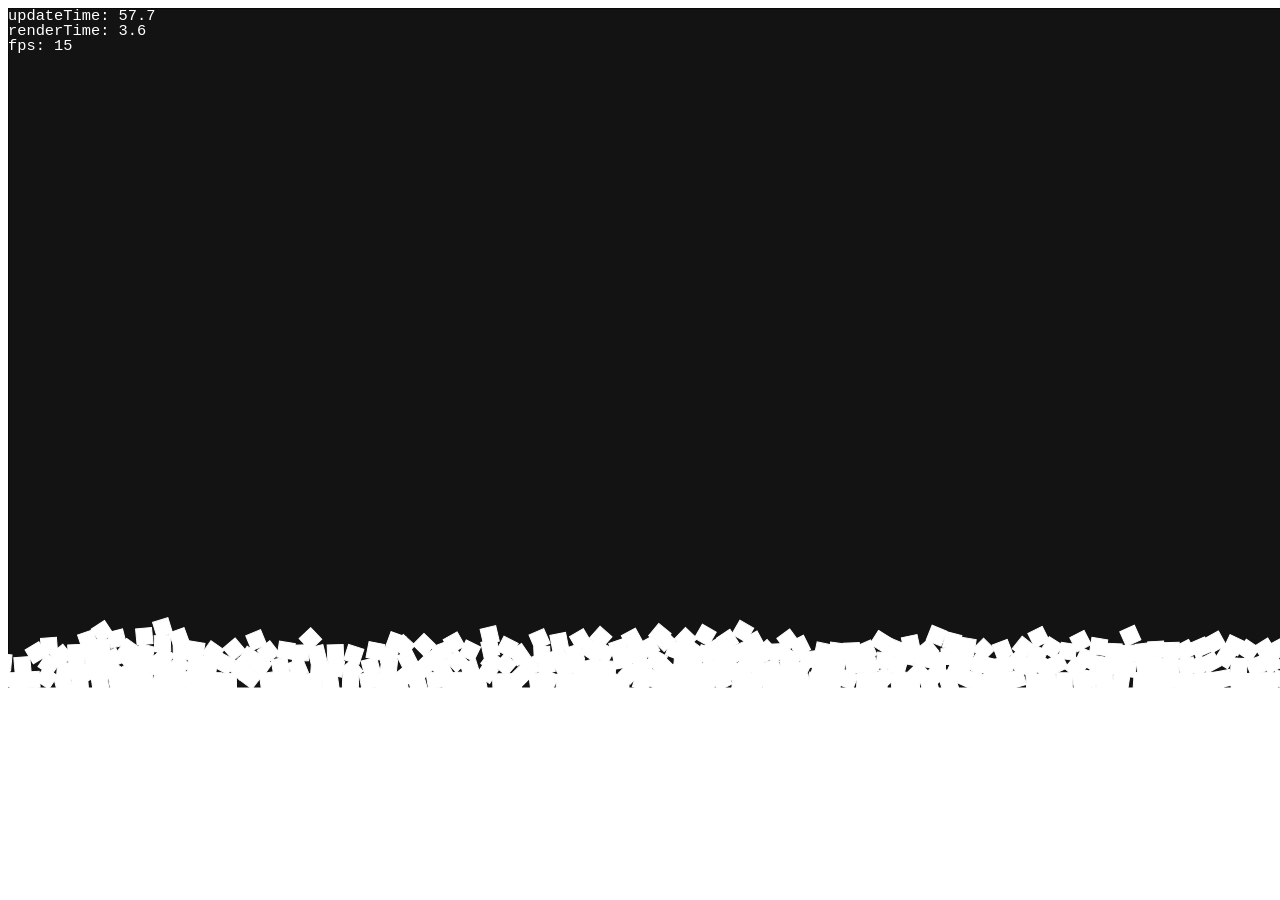
==== dev/index.html @ 25a0836a "initial commit" ====
<!DOCTYPE html>
<html lang="en">
  <head>
    <link rel="stylesheet" type="text/css" href="../demo/style.css">
    <meta charset="utf-8" />
    <title>nde-physics.js Dev</title>
  </head>
  <body>
    <main>
    </main>

    <script src="../demo/nde4.10.3.js"></script>



    <script src="../src/Collider/ColliderBase.js"></script>
    <script src="../src/Collider/ColliderCircle.js"></script>
    <script src="../src/Collider/ColliderRect.js"></script>
    <script src="../src/Collider/Collision.js"></script>

    <script src="../src/Constraint/ConstraintBase.js"></script>
    <script src="../src/Constraint/ConstraintWeld.js"></script>

    <script src="../src/PhysicsObject.js"></script>

    <script src="../src/PhysicsGrid.js"></script>

    <script src="../src/index.js"></script>
    


    <script src="../demo/scenes/SceneGame.js"></script>
    
    <script src="../demo/style.js"></script>

    <script src="../demo/World.js"></script>
    <script src="../demo/entities/EntityBase.js"></script>
    <script src="../demo/index.js"></script>
  </body>
</html>
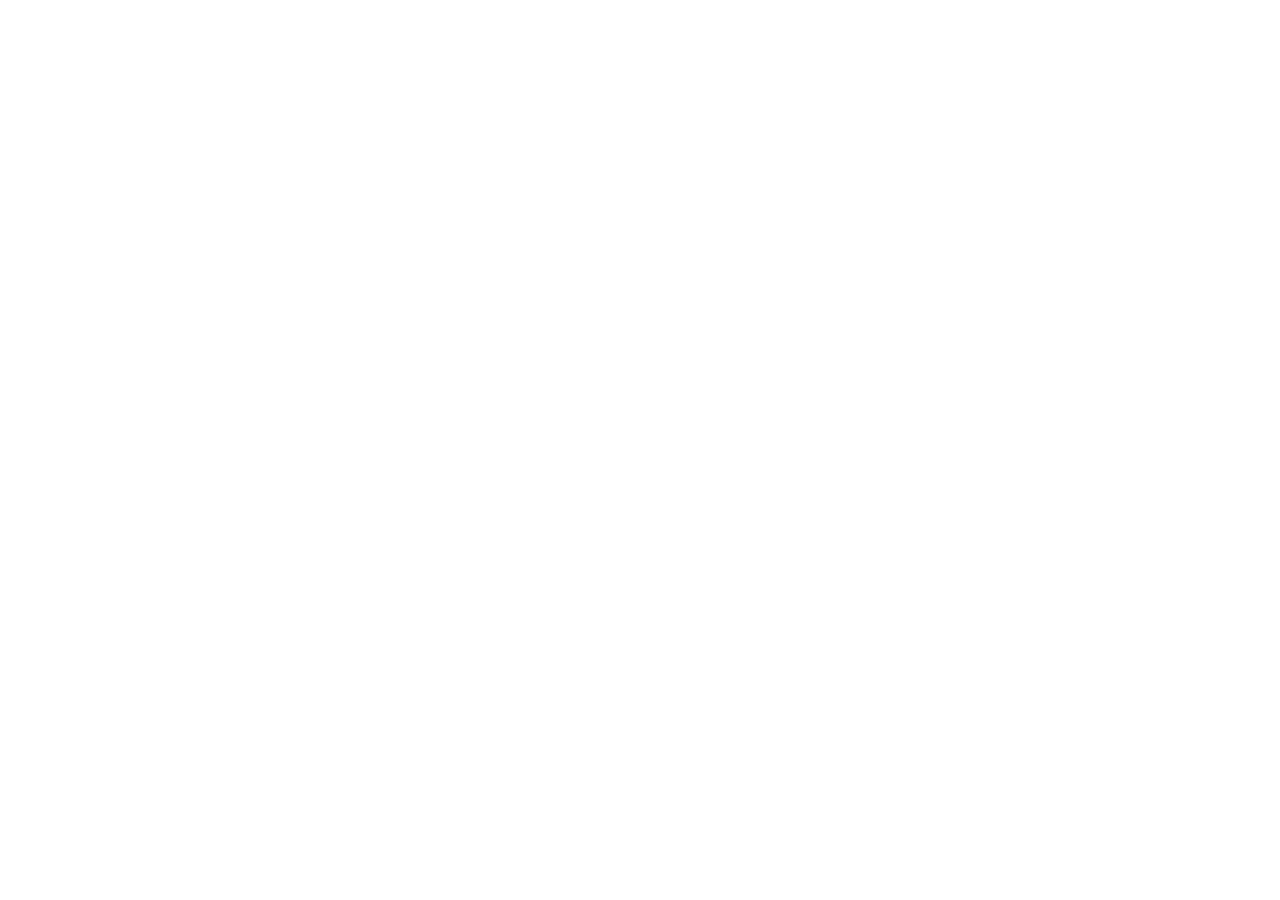
==== commit 81a669b4: "changed to commponents" ====
--- a/dev/index.html
+++ b/dev/index.html
@@ -9,32 +9,38 @@
     <main>
     </main>
 
-    <script src="../demo/nde4.10.3.js"></script>
+    <script src="../demo/nde4.15.5.js"></script>
+
+    
+    <script>
+      assetFolder = "../demo/assets";
+    </script>
 
 
 
-    <script src="../src/Collider/ColliderBase.js"></script>
+    <script src="../src/Collider/Collider.js"></script>
     <script src="../src/Collider/ColliderCircle.js"></script>
     <script src="../src/Collider/ColliderRect.js"></script>
+    <script src="../src/Collider/ColliderGrid.js"></script>
     <script src="../src/Collider/Collision.js"></script>
 
     <script src="../src/Constraint/ConstraintBase.js"></script>
     <script src="../src/Constraint/ConstraintWeld.js"></script>
 
-    <script src="../src/PhysicsObject.js"></script>
-
+    <script src="../src/PhysicsLayer.js"></script>
+    <script src="../src/RigidBody.js"></script>
     <script src="../src/PhysicsGrid.js"></script>
-
-    <script src="../src/index.js"></script>
+    <script src="../src/PhysicsManager.js"></script>
+    
     
 
+    <script src="../demo/assets.js"></script>
+    
+    <script src="../demo/scenes/SceneGame.js"></script>
 
-    <script src="../demo/scenes/SceneGame.js"></script>
-    
     <script src="../demo/style.js"></script>
 
-    <script src="../demo/World.js"></script>
-    <script src="../demo/entities/EntityBase.js"></script>
+    <script src="../demo/prefabs.js"></script>
     <script src="../demo/index.js"></script>
   </body>
 </html>
--- a/demo/style.css
+++ b/demo/style.css
@@ -0,0 +1,9 @@
+html, body {
+  margin: 0;
+  padding: 0;
+  display: flex;
+  justify-content: center;
+}
+canvas {
+  display: block;
+}
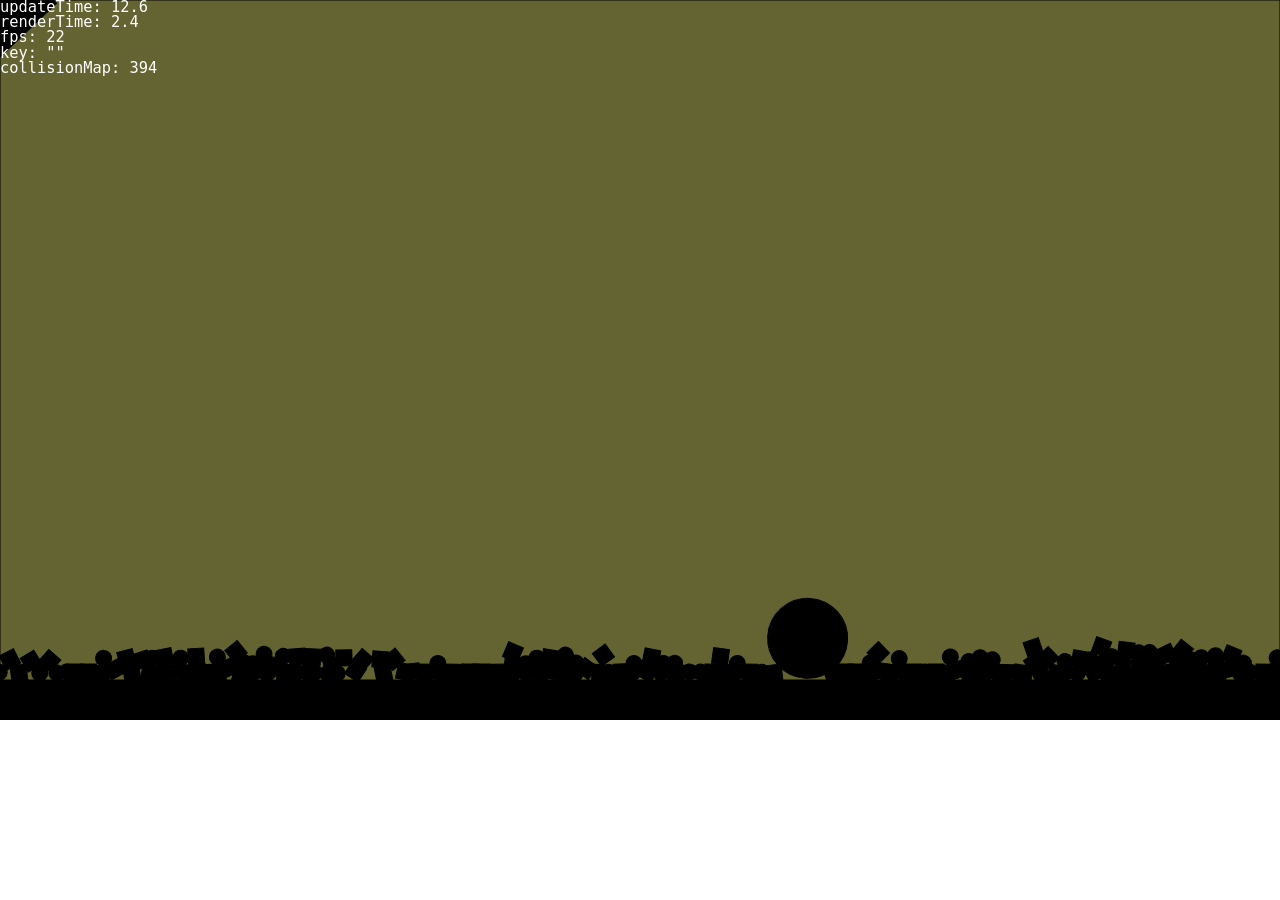
==== commit b3123809: "fixes something idg" ====
--- a/dev/index.html
+++ b/dev/index.html
@@ -18,6 +18,8 @@
 
 
 
+    <script src="../src/PhysicsManager.js"></script>
+    
     <script src="../src/Collider/Collider.js"></script>
     <script src="../src/Collider/ColliderCircle.js"></script>
     <script src="../src/Collider/ColliderRect.js"></script>
@@ -30,7 +32,6 @@
     <script src="../src/PhysicsLayer.js"></script>
     <script src="../src/RigidBody.js"></script>
     <script src="../src/PhysicsGrid.js"></script>
-    <script src="../src/PhysicsManager.js"></script>
     
     
 
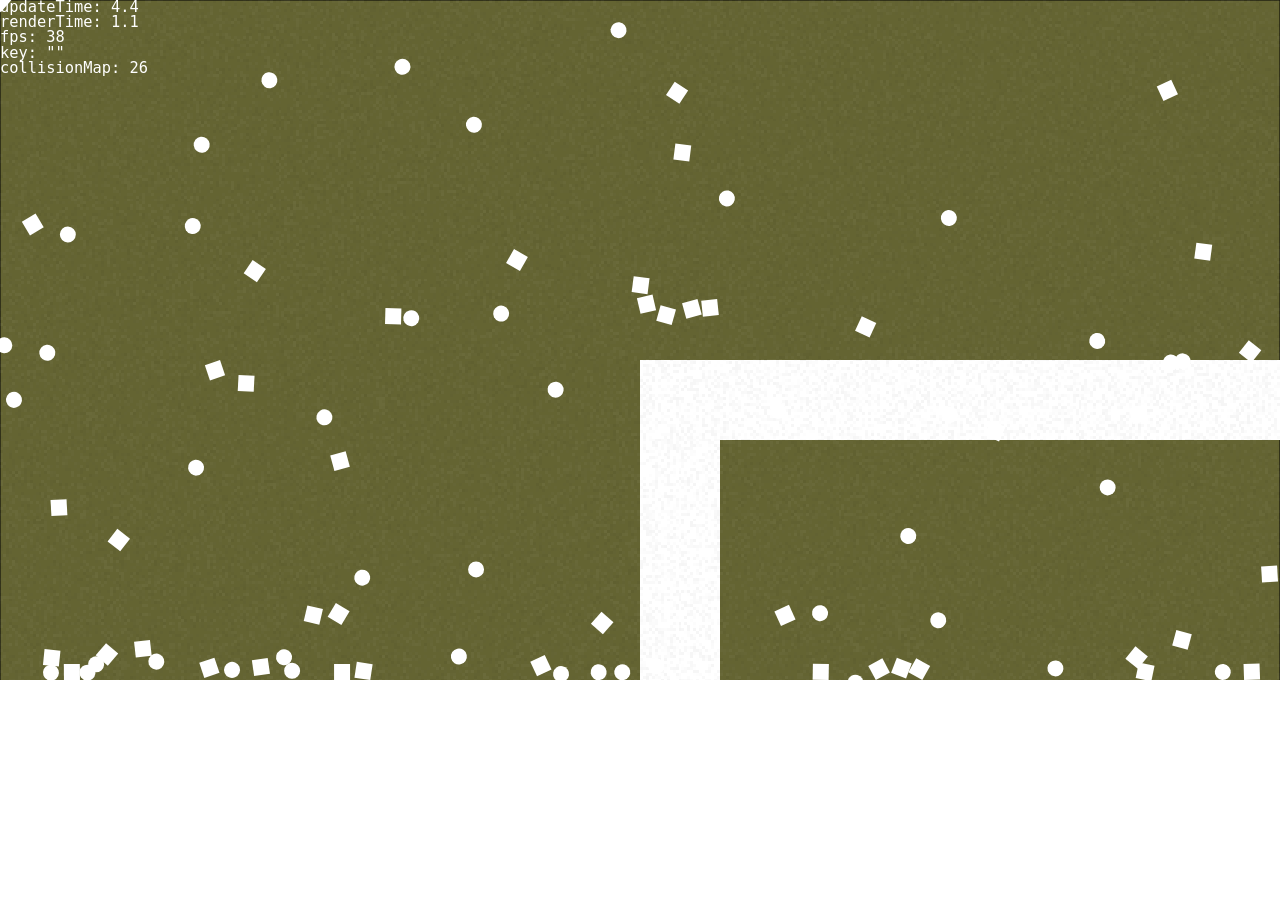
==== commit e9de1218: "rewrote, now adding obs is automatic" ====
--- a/dev/index.html
+++ b/dev/index.html
@@ -39,6 +39,8 @@
     
     <script src="../demo/scenes/SceneGame.js"></script>
 
+    <script src="../demo/components/Grid.js"></script>
+
     <script src="../demo/style.js"></script>
 
     <script src="../demo/prefabs.js"></script>
